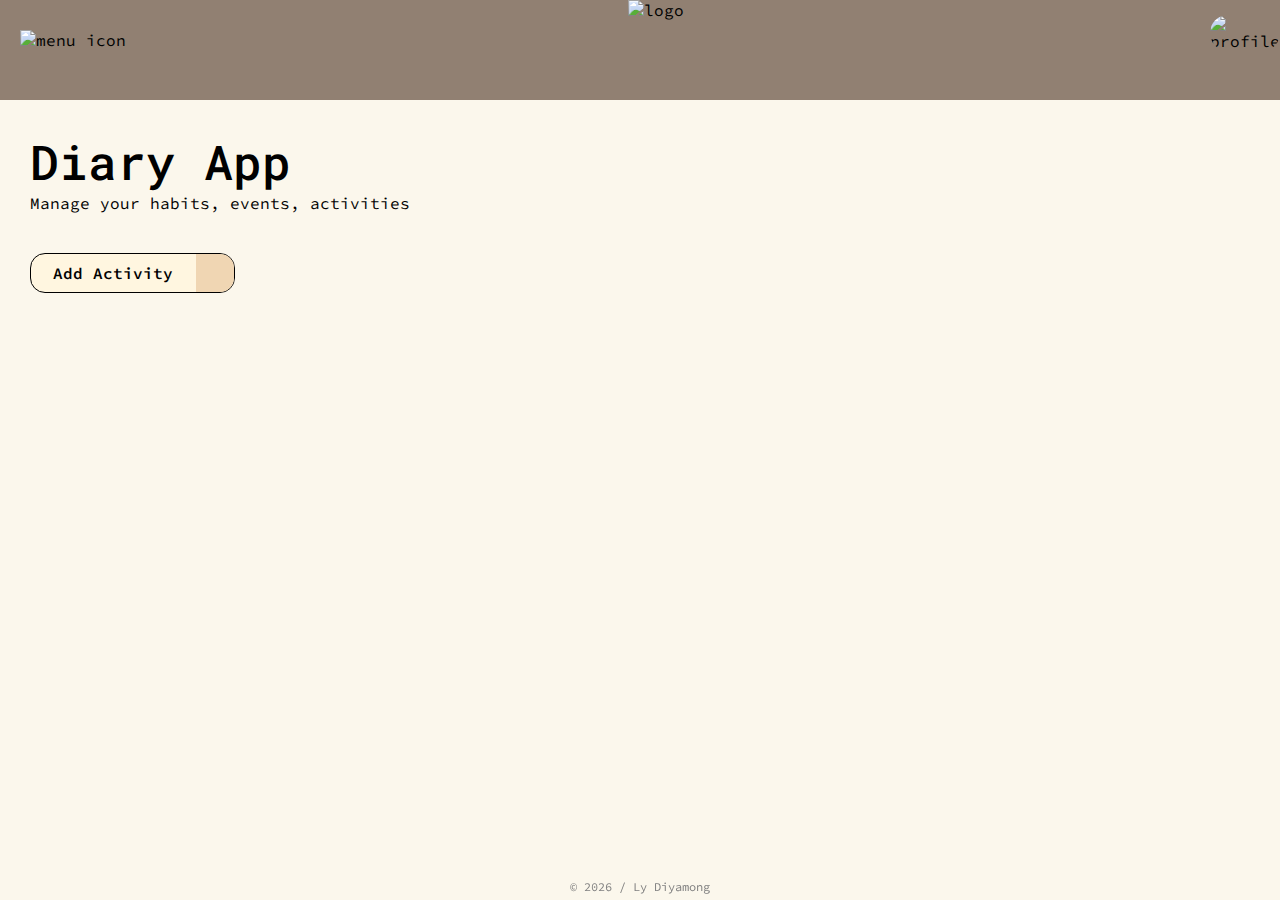
==== public/list.html @ 5960749e "first commit" ====
<!DOCTYPE html>
<html lang="en">

<head>
    <meta charset="UTF-8">
    <meta name="viewport" content="width=device-width, initial-scale=1.0">
    <!-- CSS link -->
    <link rel="stylesheet" href="../src/styles/styles.css">
    <!-- Icon link -->
    <link href='https://unpkg.com/boxicons@2.1.4/css/boxicons.min.css' rel='stylesheet'>
    <title>Diary App</title>
</head>

<body>
    <!-- start navbar -->
    <navbar-component data-source="navbar-data"></navbar-component>
    <!-- end navbar -->
    <!-- start main section -->
    <main>
        <!-- start sidebar -->
        <sidebar-component data-source="sidebar-data"></sidebar-component>
        <!-- end sidebar -->

        <!-- start main content -->
        <section class="main-content-container">
            <section class="section-content-container">
                <!--start header -->
                <header-component data-source="header-data"></header-component>
                <!-- end header -->
                    
                <!-- add activity button -->
                <button id="add-btn" class="add-button" type="button">
                    <span class="button-text">Add Activity</span>
                    <span class="button-icon">
                        <img class="" src="/lydiyamong-diary-web/src/images/icons/add.svg" alt="">
                    </span>
                </button>
                <!-- notes container -->
                <div id="diary-note-container" class="diary-note-container">
                    <!-- note -->
                </div>
            </section>
        </section>
        <!-- end main content  -->

        <!-- start modal-form -->
        <modal-form-component></modal-form-component>
        <!-- end modal-form -->
        <button id="add-mobile" class="add-note-btn-mobile">
            <svg width="24" height="24" viewBox="0 0 25 25" fill="none" xmlns="http://www.w3.org/2000/svg">
                <path d="M22.2656 12.5C22.2656 12.8108 22.1422 13.1089 21.9224 13.3286C21.7026 13.5484 21.4046 13.6719 21.0938 13.6719H13.6719V21.0938C13.6719 21.4046 13.5484 21.7026 13.3286 21.9224C13.1089 22.1422 12.8108 22.2656 12.5 22.2656C12.1892 22.2656 11.8911 22.1422 11.6714 21.9224C11.4516 21.7026 11.3281 21.4046 11.3281 21.0938V13.6719H3.90625C3.59545 13.6719 3.29738 13.5484 3.07761 13.3286C2.85784 13.1089 2.73438 12.8108 2.73438 12.5C2.73438 12.1892 2.85784 11.8911 3.07761 11.6714C3.29738 11.4516 3.59545 11.3281 3.90625 11.3281H11.3281V3.90625C11.3281 3.59545 11.4516 3.29738 11.6714 3.07761C11.8911 2.85784 12.1892 2.73438 12.5 2.73438C12.8108 2.73438 13.1089 2.85784 13.3286 3.07761C13.5484 3.29738 13.6719 3.59545 13.6719 3.90625V11.3281H21.0938C21.4046 11.3281 21.7026 11.4516 21.9224 11.6714C22.1422 11.8911 22.2656 12.1892 22.2656 12.5Z" fill="#fff"/>
            </svg>
        </button>
    </main>
    <footer-component></footer-component>
    <!-- navbar component -->
    <script src="../src/script/components/navbar.js" type="module"></script>
    <!-- header component -->
     <script src="../src/script/components/header.js" type="module"></script>
     <!-- modal-form component -->
    <script src="../src/script/components/modal.js"></script>
    <!-- sidebar component -->
    <script src="../src/script/components/sidebar.js" type="module"></script>
    <!-- footer component -->
     <script src="../src/script/components/footer.js"></script>
    <!-- CRUD function -->
    <script src="../src/script/main.js" type="module"></script>
</body>

</html>
---- src/styles/styles.css ----
/* Source code Pro font */
@import url('https://fonts.googleapis.com/css2?family=Source+Code+Pro:ital,wght@0,200..900;1,200..900&display=swap');
/* Roboto Mono font*/
@import url('https://fonts.googleapis.com/css2?family=Roboto+Mono:ital,wght@0,100..700;1,100..700&display=swap');

/* component url */
@import url(./components/index.css);
* {
    margin: 0;
    padding: 0;
    box-sizing: border-box;
    scroll-behavior: smooth;
}

:root {
    --main-content-container: 1500px;
    --sidebar-width : 417px;
    --sidebar__content-width: 329px;
    --font-family__header-roboto: "Roboto Mono", monospace;
    --font-family__text-scp: "Source Code Pro", monospace;
    --bg-color-primary-100: #f5f3ea;
    --bg-color-primary-200: #FBF7EC;
    --bg-color-primary-300: #FFF6E0;
    --bg-color-primary-400: #FFF1DC;
    --bg-color-primary-400 : #F0D6B3;
    --bg-color-second-100: #918072;
    --bg-color-accent-100: #888888;
    --c-text-primary: #1F1F25;
    --c-text-secondary: #999FA6;
    --btn-submit-color : #0D6EFD;
    --sidebar__navigate-link-br : 20px;
    --note-task-link-br : 30px;
    --tasks-note-width: 320px;
    --tasks-note-height: 350px;
    --margin-y-gap : 40px;
}

body {
    background-color: var(--bg-color-primary-200);
    font-family: var(--font-family__text-scp);
}

main{
    display: flex;
}

/* default a tag */
a {
    text-decoration: none;
    color: black;
}
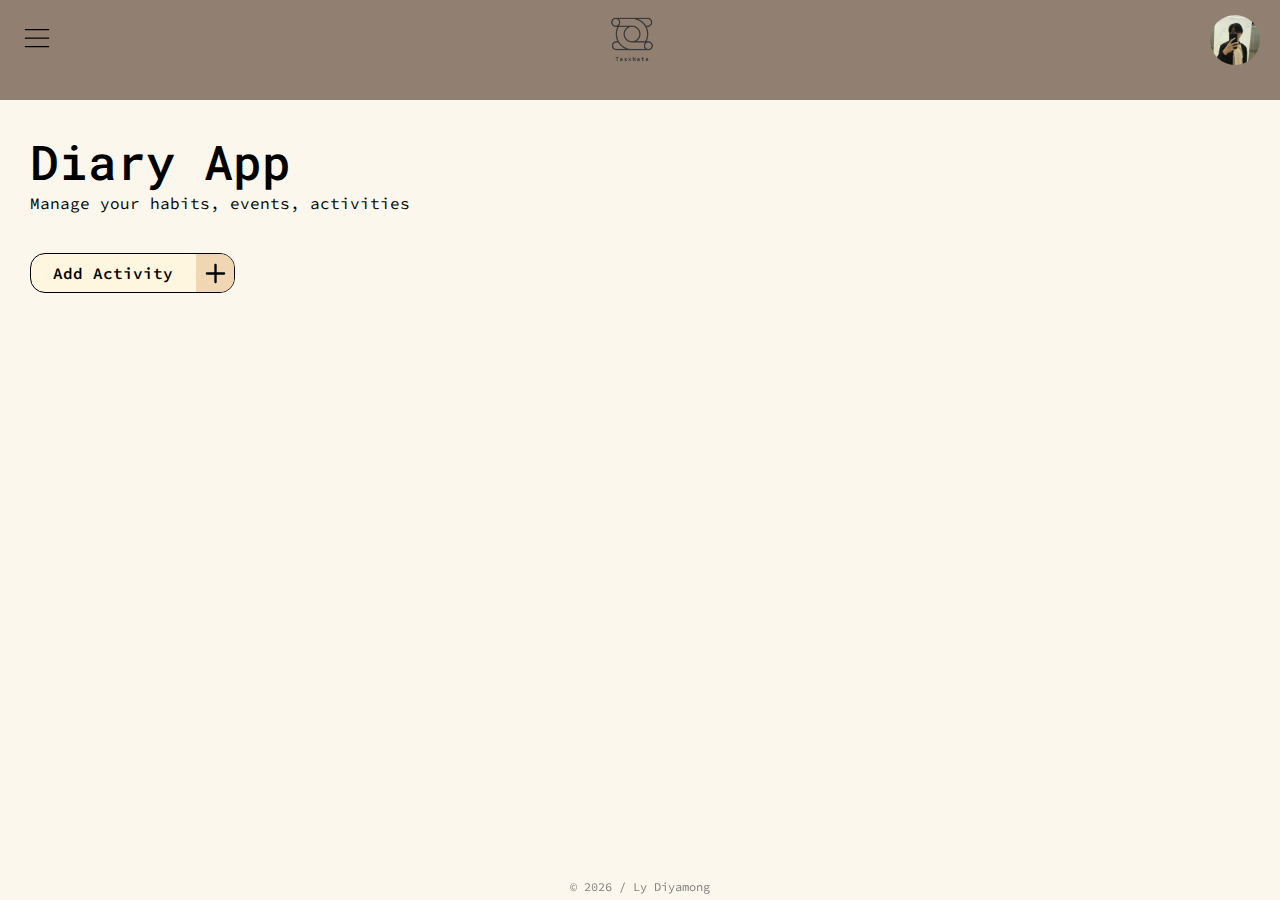
==== commit d3f90b0b: "change path in view & list page" ====
--- a/public/list.html
+++ b/public/list.html
@@ -4,6 +4,8 @@
 <head>
     <meta charset="UTF-8">
     <meta name="viewport" content="width=device-width, initial-scale=1.0">
+    <!-- Logo link -->
+    <link rel="icon" href="/src/images/pics/logo.png">
     <!-- CSS link -->
     <link rel="stylesheet" href="../src/styles/styles.css">
     <!-- Icon link -->
@@ -32,7 +34,7 @@
                 <button id="add-btn" class="add-button" type="button">
                     <span class="button-text">Add Activity</span>
                     <span class="button-icon">
-                        <img class="" src="/lydiyamong-diary-web/src/images/icons/add.svg" alt="">
+                        <img class="" src="/src/images/icons/add.svg" alt="">
                     </span>
                 </button>
                 <!-- notes container -->
